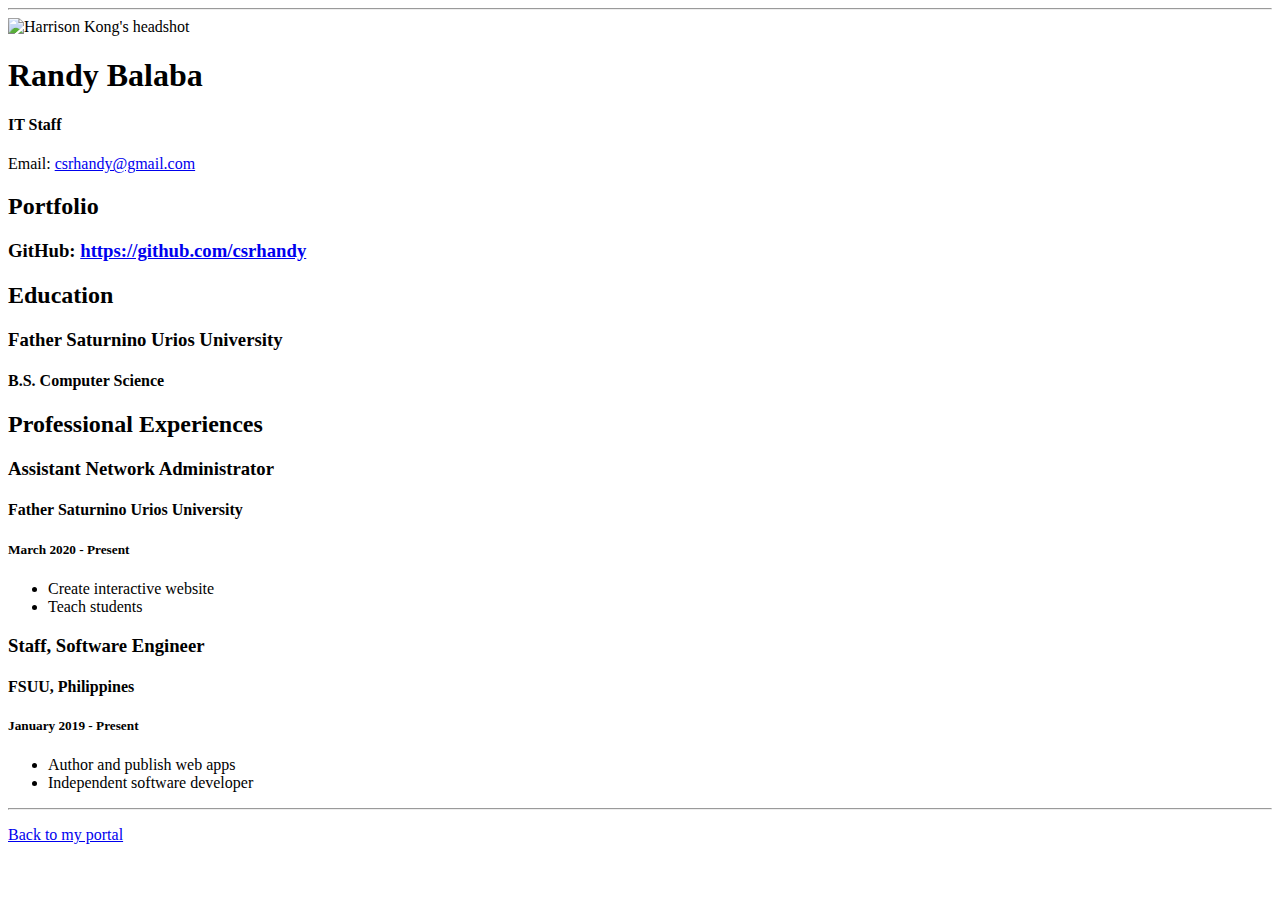
==== resume.html @ 52f0c06a "Add files via upload" ====
<!doctype html>

<!-- this is a comment for human! -->

<html lang="en">

  <header>
    <title>Randy Balaba's Resume</title>
    <link rel="stylesheet" href="css/master.css">
    <link rel="FaviconIcon" href="favicon.ico" type="image/x-icon">
    <link rel="shortcut" href="favicon.ico" type="image/x-icon">
    <meta name="viewport" content="width=device-width, initial-scale=1, shrink-to-fit=no">
    <meta name="name" content="Randy Balaba's Portal">
    <meta name="robot" content="noindex, nofollow">
  </header>

  <body>
    <hr>

    <img src="images/headshot.jpg" alt="Harrison Kong's headshot" width="20%">

    <h1>Randy Balaba</h1>
    <h4>IT Staff</h4>

    <p>Email: <a href="mailto:csrhandy@gmail.com" target="_blank">csrhandy@gmail.com</a></p>
    <!-- don't post physical address, personal phone number or other personal information on the web! -->

    <h2>Portfolio</h2>
      <h3>GitHub: <a href="https://github.com/csrhandy" target="_blank">https://github.com/csrhandy</a></h3>

    <h2>Education</h2>

    <h3>Father Saturnino Urios University</h3>
    <h4>B.S. Computer Science</h4>

    <h2>Professional Experiences</h2>

    <h3>Assistant Network Administrator</h3>
    <h4>Father Saturnino Urios University</h4>
    <h5>March 2020 - Present</h5>
      <ul>
        <li>Create interactive website</li>
        <li>Teach students</li>
      </ul>

    <h3>Staff, Software Engineer</h3>
    <h4>FSUU, Philippines</h4>
    <h5>January 2019 - Present</h5>
      <ul>
        <li>Author and publish web apps</li>
        <li>Independent software developer</li>
      </ul>
  </body>

  <footer>
  <hr>
  <p><a href="index.html">Back to my portal</a><p>
  </footer>

</html>
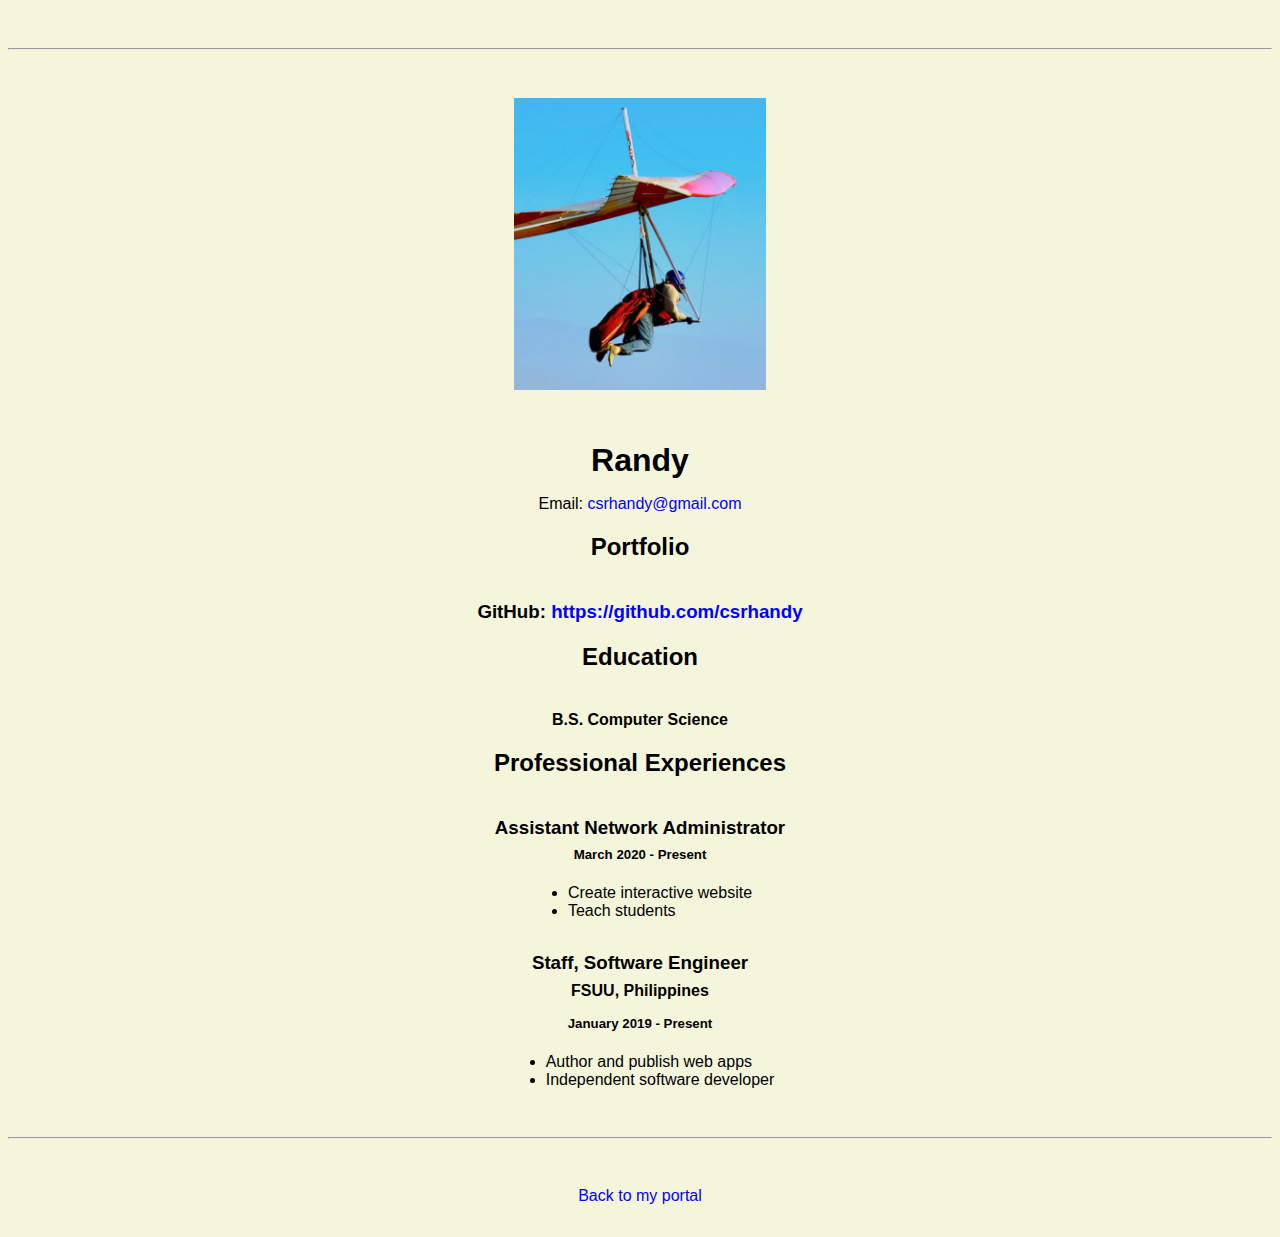
==== commit 02f053e2: "Update resume.html" ====
--- a/resume.html
+++ b/resume.html
@@ -5,12 +5,12 @@
 <html lang="en">
 
   <header>
-    <title>Randy Balaba's Resume</title>
+    <title>Randy Resume</title>
     <link rel="stylesheet" href="css/master.css">
     <link rel="FaviconIcon" href="favicon.ico" type="image/x-icon">
     <link rel="shortcut" href="favicon.ico" type="image/x-icon">
     <meta name="viewport" content="width=device-width, initial-scale=1, shrink-to-fit=no">
-    <meta name="name" content="Randy Balaba's Portal">
+    <meta name="name" content="Randy's Portal">
     <meta name="robot" content="noindex, nofollow">
   </header>
 
@@ -19,8 +19,7 @@
 
     <img src="images/headshot.jpg" alt="Harrison Kong's headshot" width="20%">
 
-    <h1>Randy Balaba</h1>
-    <h4>IT Staff</h4>
+    <h1>Randy</h1>
 
     <p>Email: <a href="mailto:csrhandy@gmail.com" target="_blank">csrhandy@gmail.com</a></p>
     <!-- don't post physical address, personal phone number or other personal information on the web! -->
@@ -30,13 +29,11 @@
 
     <h2>Education</h2>
 
-    <h3>Father Saturnino Urios University</h3>
     <h4>B.S. Computer Science</h4>
 
     <h2>Professional Experiences</h2>
 
-    <h3>Assistant Network Administrator</h3>
-    <h4>Father Saturnino Urios University</h4>
+    <h3>Assistant Network Administrator</h3>   
     <h5>March 2020 - Present</h5>
       <ul>
         <li>Create interactive website</li>
--- a/css/master.css
+++ b/css/master.css
@@ -0,0 +1,65 @@
+/* Cascading stylesheet for the website */
+
+/* Text inside these asterisks and slashes are comments for human */
+
+  a {
+    /* set the text color to blue here */
+    color: blue;
+    text-decoration: none; /* This means we do not want hyperlinks to be underlined */
+  }
+
+  a:hover {
+    color: red;
+    /* set the text color to red here */
+    text-decoration: none; /* This means we do not want hyperlinks to be underlined */
+  }
+
+  body {
+    background-color: beige;
+    color: black;/* set the text color to black here */
+    font-family: Arial, Helvetica, sans-serif;/* set the font here */
+    text-align: center;/* set the text alignment here */
+   }
+
+  footer {
+    margin-top: 2rem;
+    margin-bottom: 2rem;
+  }
+
+  h1 {
+    margin-bottom: 0.5rem;
+    margin-top: 3rem;
+   }
+
+  h2 {
+    color:/* set the text color of to #075AAB here */
+    /* set both the bottom margin and top margin to 2.5rem here */
+    margin-top: 2.5rem;
+    margin-bottom: 2.5rem;
+   }
+
+  h3 {
+    margin-bottom: 0;
+    margin-top: 2rem;
+  }
+
+  h4 {
+    margin-bottom: 1rem;
+    margin-top: 0.5rem;
+  }
+
+  h5 {
+    margin-top: 0.5rem;
+  }
+
+  hr {
+    margin-bottom: 3rem;
+    margin-top: 3rem;
+  }
+
+  /* this controls how the bullet points in the resume page looks */
+  ul {
+    display: table;
+    margin: 0 auto;
+    text-align: left;
+  }
